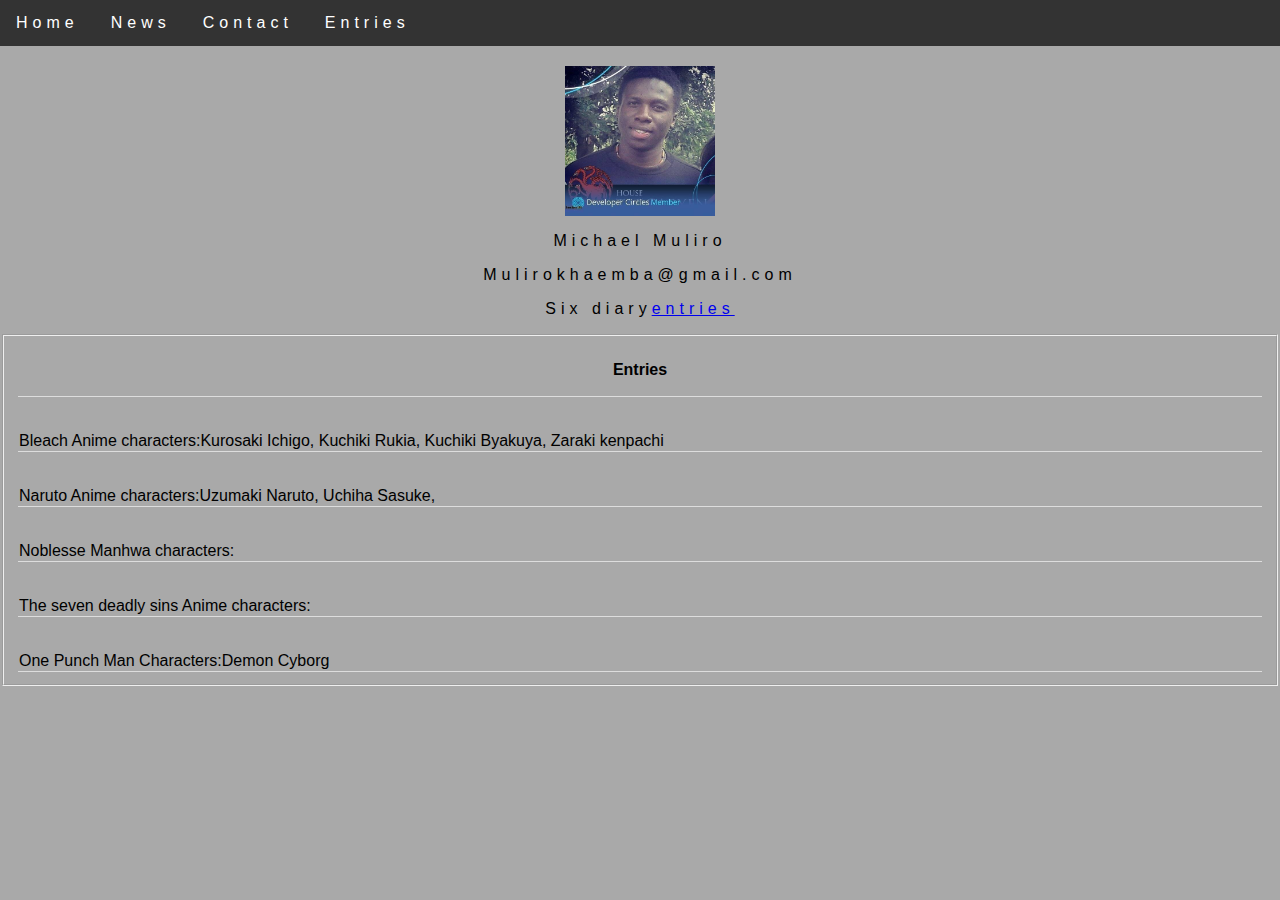
==== account.html @ a42a8866 "Account page" ====
<!DOCTYPE html>
<html lang="en">
<head>
	<link rel="stylesheet" type="text/css" href="style.css">
    <meta charset="utf-8">
    <title>
	    MY DIARY
    </title>
</head>
<body>
	<ul>
		<li><a href="create_diary.html">Home</a></li>
		<li><a href="#">News</a></li>
		<li><a href="#">Contact</a></li>
		<li><a href="create_diary.html">Entries</a></li>
	</ul>
    <div>
    	<img src = 'me.jpg' alt = 'profile_pic' width = 150 height = 150>
    	 <p class="title">Michael Muliro</p>
    	 <p>Mulirokhaemba@gmail.com</p>
    	 <p>Six diary<a href = 'entries.html'>entries</a></p>
    </div>
<fieldset>
    <table id="customers">
  <tr>
    <th>Entries</th>
    
  </tr>
  <tr>
    <td>Bleach Anime characters:Kurosaki Ichigo, Kuchiki Rukia, Kuchiki Byakuya, Zaraki kenpachi</td>
    
  </tr>
  <tr>
    <td>Naruto Anime characters:Uzumaki Naruto, Uchiha Sasuke, </td>
    
  </tr>
  <tr>
    <td>Noblesse Manhwa characters:</td>
   
  </tr>
  <tr>
    <td>The seven deadly sins Anime characters:</td>
    
  </tr>
  <tr>
    <td>One Punch Man Characters:Demon Cyborg</td>
  </tr>
</table>
</body>
</html>
---- style.css ----
div input {
	display:block;
	margin:auto;
	padding-top: 10px;
	border-radius:5px;

} 


div textarea{
	display:block;
	margin:auto;
	padding-top: 10px;
	border-radius:5px;
}

h1{
	text-align:center;
	text-decoration:none;
	font-family:verdana, Geneva, Tahoma, sans-serif;
	font-size:2vw;
	background-color:DarkGrey;
	padding:10px;
	margin-top:auto;
}

body{
	background-color:DarkGray;
	margin:0;
}


div select {
	display:block;
	margin:10px;
} 

.input{
	background-color:Black;
	margin-top:3px
}
div p{
	text-align:center;
	letter-spacing:5px;
	font-family:verdana, Geneva, Tahoma, sans-serif;

}
p{
	text-align:center;
	
}
#input{
	margin-bottom:30px;
}

.button{margin-top:5px;
		background-color:#333;
		font-size:20px;
		display:block;
		margin:auto;
		color:white;
		margin-top:10px
}

ul {
    list-style-type: none;
    margin: 0;
	padding: 0;
	overflow: hidden;
    background-color: #333;
	
}

li {
	display: inline;
	float:left;
}

li a {
    display: block;
    color: white;
    text-align: center;
    padding: 14px 16px;
	text-decoration: none;
	font-family:verdana, Geneva, Tahoma, sans-serif;
	letter-spacing:5px;
}

.bottom{
	font-family:verdana, Geneva, Tahoma, sans-serif;
	letter-spacing:5px;
}

td{
	font-family:verdana, Geneva, Tahoma, sans-serif;
	text-align:left;
	height: 50px;
    vertical-align: bottom;
    border-bottom: 1px solid #ddd;
}

table {
    width: 100%;
}

th {
    height: 50px;
    text-align:center;
    border-bottom: 1px solid #ddd;
    font-family:verdana, Geneva, Tahoma, sans-serif;
}

tr:hover {background-color: LightGrey;}

img{
	display:block;
	margin:auto;
	margin-top:20px;
}
#customers{
	width:100%;
}
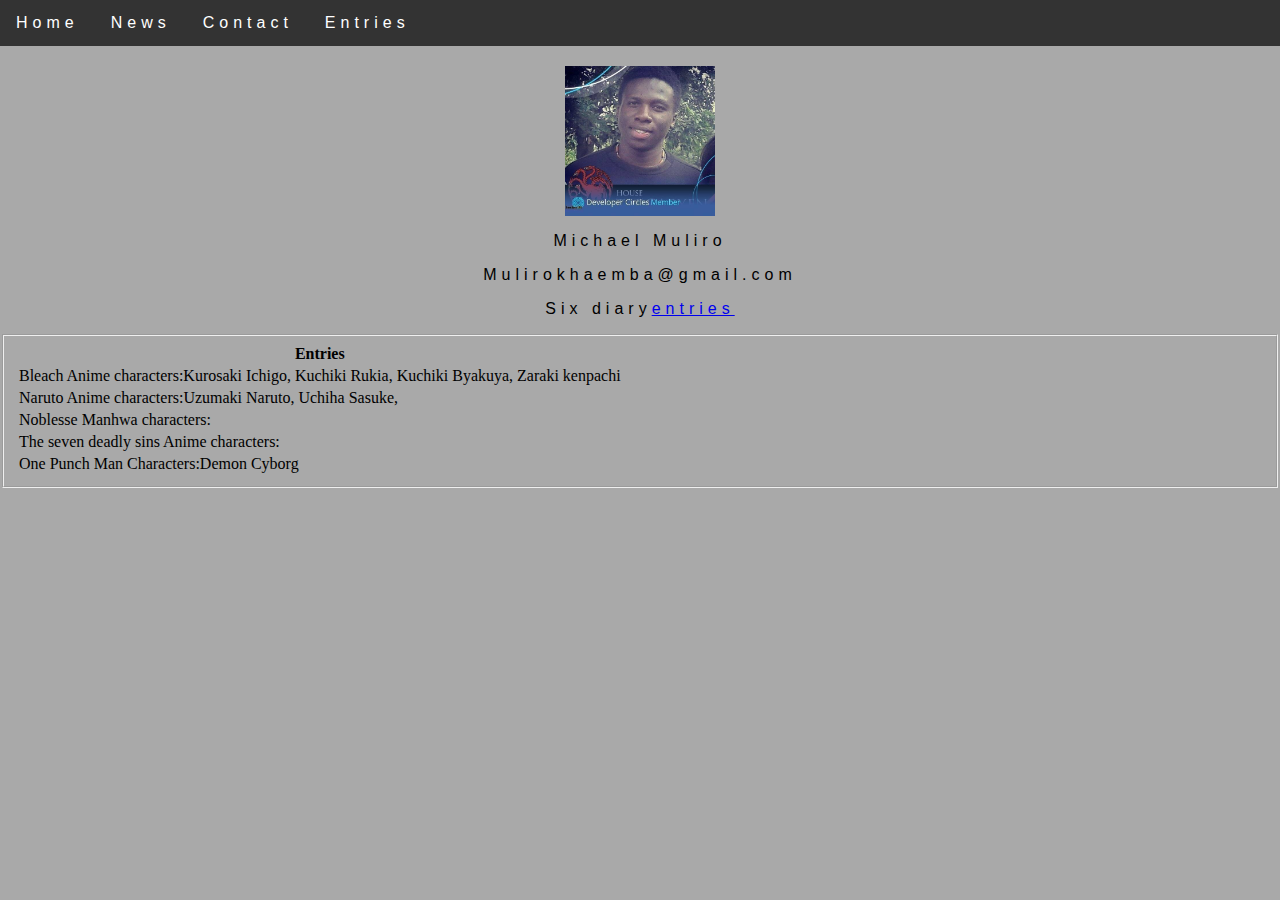
==== commit bd806fdd: "correct code structure" ====
--- a/account.html
+++ b/account.html
@@ -20,32 +20,27 @@
     	 <p>Mulirokhaemba@gmail.com</p>
     	 <p>Six diary<a href = 'entries.html'>entries</a></p>
     </div>
-<fieldset>
-    <table id="customers">
-  <tr>
-    <th>Entries</th>
-    
-  </tr>
-  <tr>
-    <td>Bleach Anime characters:Kurosaki Ichigo, Kuchiki Rukia, Kuchiki Byakuya, Zaraki kenpachi</td>
-    
-  </tr>
-  <tr>
-    <td>Naruto Anime characters:Uzumaki Naruto, Uchiha Sasuke, </td>
-    
-  </tr>
-  <tr>
-    <td>Noblesse Manhwa characters:</td>
-   
-  </tr>
-  <tr>
-    <td>The seven deadly sins Anime characters:</td>
-    
-  </tr>
-  <tr>
-    <td>One Punch Man Characters:Demon Cyborg</td>
-  </tr>
-</table>
-</body>
+    <fieldset>
+        <table id="customers">
+            <tr>
+                <th>Entries</th>
+            </tr>
+            <tr>
+                <td>Bleach Anime characters:Kurosaki Ichigo, Kuchiki Rukia, Kuchiki Byakuya, Zaraki kenpachi</td>
+            </tr>
+            <tr>
+                <td>Naruto Anime characters:Uzumaki Naruto, Uchiha Sasuke, </td>
+            </tr>
+            <tr>
+                <td>Noblesse Manhwa characters:</td>
+            </tr>
+            <tr>
+                <td>The seven deadly sins Anime characters:</td>
+            </tr>
+            <tr>
+                <td>One Punch Man Characters:Demon Cyborg</td>
+            </tr>
+        </table>
+    </body>
 </html>
 
--- a/style.css
+++ b/style.css
@@ -5,14 +5,6 @@
 	border-radius:5px;
 
 } 
-
-
-div textarea{
-	display:block;
-	margin:auto;
-	padding-top: 10px;
-	border-radius:5px;
-}
 
 h1{
 	text-align:center;
@@ -91,34 +83,10 @@
 	letter-spacing:5px;
 }
 
-td{
-	font-family:verdana, Geneva, Tahoma, sans-serif;
-	text-align:left;
-	height: 50px;
-    vertical-align: bottom;
-    border-bottom: 1px solid #ddd;
-}
-
-table {
-    width: 100%;
-}
-
-th {
-    height: 50px;
-    text-align:center;
-    border-bottom: 1px solid #ddd;
-    font-family:verdana, Geneva, Tahoma, sans-serif;
-}
-
-tr:hover {background-color: LightGrey;}
-
 img{
-	display:block;
+    display:block;
 	margin:auto;
 	margin-top:20px;
-}
-#customers{
-	width:100%;
 }
 
 
